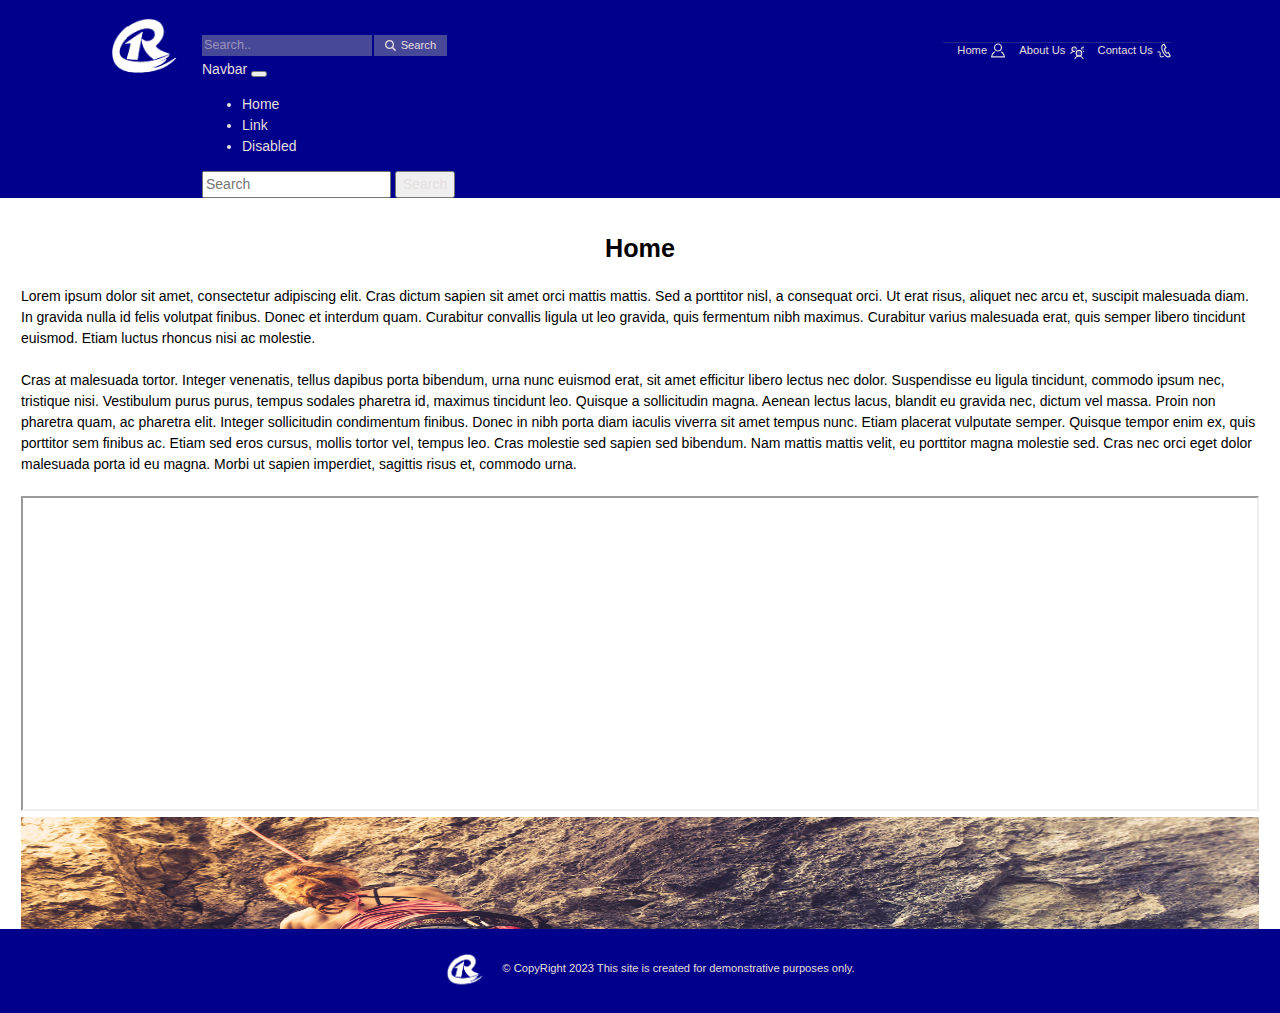
==== index.html @ f997aa20 "first commit." ====
<!DOCTYPE html>
<html lang="en">
  <head>
    <meta charset="UTF-8"/>
    <meta name="viewport" content="width=device-width, initial-scale=1.0"/>
    <meta http-equiv="X-UA-Compatible" content="ie=edge"/>
    <title>WebDemo | Home</title>
    <link rel="stylesheet" href="assets/css/style.css"/>
  </head>
  <body>
        <div id="headerDiv"></div>
        <main id="mainContent" class="pageMain bodySection">
            <h1 class="home__blogTitle">Home</h1>
            <div class="home-test">
            <!-- <picture>
                <img src="assets/images/story-7.jpg" height="400em" width="100%" alt="Woman rock climbing"  />
            </picture> -->
            <div class="post__banner post__banner--video">
                <p>Lorem ipsum dolor sit amet, consectetur adipiscing elit. Cras dictum sapien sit amet orci mattis mattis. Sed a porttitor nisl, a consequat orci. Ut erat risus, aliquet nec arcu et, suscipit malesuada diam. In gravida nulla id felis volutpat finibus. Donec et interdum quam. Curabitur convallis ligula ut leo gravida, quis fermentum nibh maximus. Curabitur varius malesuada erat, quis semper libero tincidunt euismod. Etiam luctus rhoncus nisi ac molestie.</p>
                <br/>                
                <p>Cras at malesuada tortor. Integer venenatis, tellus dapibus porta bibendum, urna nunc euismod erat, sit amet efficitur libero lectus nec dolor. Suspendisse eu ligula tincidunt, commodo ipsum nec, tristique nisi. Vestibulum purus purus, tempus sodales pharetra id, maximus tincidunt leo. Quisque a sollicitudin magna. Aenean lectus lacus, blandit eu gravida nec, dictum vel massa. Proin non pharetra quam, ac pharetra elit. Integer sollicitudin condimentum finibus. Donec in nibh porta diam iaculis viverra sit amet tempus nunc. Etiam placerat vulputate semper. Quisque tempor enim ex, quis porttitor sem finibus ac. Etiam sed eros cursus, mollis tortor vel, tempus leo. Cras molestie sed sapien sed bibendum. Nam mattis mattis velit, eu porttitor magna molestie sed. Cras nec orci eget dolor malesuada porta id eu magna. Morbi ut sapien imperdiet, sagittis risus et, commodo urna.</p>
                <br/>
                <div class="post__bannerVideoContent">
                    <!-- <iframe class="home_video" src="https://www.youtube.com/embed/b2v4brHpdxY" frameborder="0" allow="accelerometer; autoplay; encrypted-media; gyroscope; picture-in-picture" allowfullscreen></iframe> -->
                    <iframe class="home_video" src="https://www.youtube.com/embed/15Z1mtiJnyk" title="YouTube video player"  allow="accelerometer; autoplay; clipboard-write; encrypted-media; gyroscope; picture-in-picture; web-share" allowfullscreen></iframe>
                    
                    <br />
                    <picture>
                        <img src="assets/images/story-7.jpg" height="315" alt="Woman rock climbing"  class="home_image"/>
                    </picture>
                    <br/>
                </div> 
                </div>                   
            </div>            
        </main>
        <div id="footerDiv"></div>
      <script src="https://ajax.googleapis.com/ajax/libs/jquery/2.2.0/jquery.min.js"></script>      
      <script> 
          $(function(){
              $("#headerDiv").load("common/header.html");
              $("#footerDiv").load("common/footer.html");
          });  
      </script>
  </body>
</html>
---- assets/css/style.css ----
/* Box sizing rules */
*,
*::before,
*::after {
  box-sizing: border-box;
}

/* Remove default margin */
body,
h1,
h2,
h3,
h4,
p,
li,
figure,
figcaption,
blockquote,
dl,
dd {
  margin: 0;
}

/* Set core body defaults */
body {
  min-height: 100vh;
  scroll-behavior: smooth;
  text-rendering: optimizeSpeed;
  line-height: 1.5;
}

.bodySection {
  height: calc(100vh - 169px) !important;
  overflow: auto;
}

/* Make images easier to work with */
img {
  max-width: 100%;
  display: block;
}

/* Inherit fonts for inputs and buttons */
input,
button,
textarea,
select {
  font: inherit;
}

/* Hide Number Arrows Chrome, Safari, Edge, Opera */
input::-webkit-outer-spin-button,
input::-webkit-inner-spin-button {
  -webkit-appearance: none;
  margin: 0;
}

/* Hide Number Arrows Firefox */
input[type="number"] {
  -moz-appearance: textfield;
}

body {
  font-family: Arial, Helvetica, sans-serif;
  font-size: 0.875em;
  /* --pageLinkColor: #b15f02;
      --pageOutlineColor: #b15f02; */
        --pageHeadFootBackgroundColor: #00008c;
        --pageHeadFootForegroundColor: #e6dfdf;
        --pageHeadFootSeparatorColor: rgba(136, 136, 136, 0.9);
}

h1,
h2,
h3,
h4,
h5,
h6 {
  line-height: 1;
}

a {
  text-decoration: none;
}

a:hover,
button:hover {
  text-decoration: underline;
}

.container {
  padding-left: 1em;
  padding-right: 1em;
  margin: 0 auto;
  max-width: 1100px;
}

/*
**
** Page header
*****************************************************************/
.pageHead {
  background: var(--pageHeadFootBackgroundColor);
  color: var(--pageHeadFootForegroundColor);
  padding: 0.75em 0 0;
  --pageHeadBoxBackgroundColor: #484898;
  --pageHeadBoxForegroundColor: #e6dfdf;
}

.pageHead a,
.pageHead button {
  color: currentColor;
  cursor: pointer;
}

.pageHead__container {
  align-items: flex-start;
  display: flex;
}

.pageHead__logo {
  min-width: 5.5em;
  width: 5.5em;
}

.visuallyHidden {
  border: 0 !important;
  clip: rect(1px, 1px, 1px, 1px);
  height: 1px !important;
  overflow: hidden;
  padding: 0 !important;
  position: absolute !important;
  width: 1px !important;
}

/* .pageHead__logo img {
    opacity: 0.4;
  } */

.pageHead__content {
  align-items: center;
  display: flex;
  flex-wrap: wrap;
  padding-left: 1.5em;
  width: 100%;
  padding-top: 1.5em;
}

/*
**
** Page header search form
*****************************************************************/
.pageHead__search {
  display: flex;
}

input[type="search"].pageHead__searchField {
  appearance: none;
  background-color: var(--pageHeadBoxBackgroundColor);
  border: 0;
  color: var(--pageHeadBoxForegroundColor);
  font-size: 90%;
  position: relative;
  width: 13.5em;
}

input[type="search"].pageHead__searchField::placeholder {
  color: var(--pageHeadBoxForegroundColor);
  opacity: 0.5;
}

button.pageHead__searchButton {
  align-items: center;
  background-color: var(--pageHeadBoxBackgroundColor);
  border: 0;
  color: var(--pageHeadBoxForegroundColor);
  display: flex;
  font-size: 80%;
  margin-left: 2px;
  padding: 0 1em;
  position: relative;
}

img.pageHead__searchButton {
  margin-left: 2px;
}

.pageHead__searchIcon {
  fill: currentColor;
  margin-right: 0.375em;
  width: 1em;
}

/*
**
** Page header navigation
*****************************************************************/
.pageHead__nav1 {
  margin-top: 0.75em;
  position: relative;
  /* margin-left: 31em;   */
  z-index: 1000;
}

.pageHead__nav1::before {
  background-color: var(--pageHeadFootSeparatorColor);
  content: "";
  display: block;
  height: 1px;
  left: 0;
  opacity: 0.3;
  position: absolute;
  right: 0;
  top: 0;
}

.pageHead__nav1List {
  line-height: 2.25;
  list-style: none;
  margin: 0;
  padding: 0;
}

/* Primary */
.pageHead__nav1List--primary {
  display: flex;
  justify-content: space-between;
}

.pageHead__nav1Item--primary {
  position: relative;
  padding: 0.75em 0;
}

.pageHead__nav1Link--primary {
  font-size: 1.15em;
}



/*
**
** Page header utilities
*****************************************************************/
.pageHead__utilities {
  display: flex;
  font-size: 80%;
  list-style: none;
  margin: 0 0 0 auto;
  padding: 0;
}

.pageHead__utilitiesLink {
  display: inline-flex;
  margin-left: 1.25em;
}

.pageHead__utilitiesIcon {
  fill: currentColor;
  margin-left: 0.375em;
  width: 1.25em;
}

/*
**
** Page footer
*****************************************************************/
.pageFoot {
  background: var(--pageHeadFootBackgroundColor);
  color: var(--pageHeadFootForegroundColor);
  padding: 1em 0;
}

.footContent {
  display: flex;
  justify-content: center;
  align-items: center;
}

.pageFoot__pluralsightLogo {
  margin: 0 auto;
  width: 3em;
}

.pageFoot__pluralsightMessage {
  font-size: 80%;
  margin: 0;
  padding: 1.5em 0 2em;
}


/*
**
** Home blog
*****************************************************************/
.home__blogTitle {
  font-size: 180%;
  font-weight: bold;
  line-height: 1;
  margin: 1.5em 0 1em;
  padding: 0;
  text-align: center;
}

.home__blogList {
  display: flex;
  justify-content: space-between;
  list-style: none;
  margin: 0;
  padding: 0;
}

.home__blogImageContainer {
  height: 0;
  padding-top: 56%;
  position: relative;
}

.home__blogImage {
  height: 100%;
  left: 0;
  object-fit: cover;
  position: absolute;
  top: 0;
  width: 100%;
}

.home__blogItem {
  background: #eee;
  width: calc(33.334% - 0.6667em);
  --pageLinkColor: #a25702;
}

.home__blogContent {
  padding: 1em;
}

.home__blogPostTitle {
  font-size: 150%;
  line-height: 1.25;
  margin-bottom: 0.375em;
}

.home__blogFooter {
  border-top: solid 1px #ccc;
  margin-top: 1em;
  padding-top: 0.75em;
}

.home__blogButton {
  color: var(--pageLinkColor);
  font-weight: bold;
  text-decoration: none;
}

.home__blogButton::before {
  content: "Read More";
}

.home-test {
  display: block;
  width: 100%;
  padding: 0 1.5em;
}

.home_image {
  display: inline-block;
  width: 100%;
}

.home_video {
  display: inline-block;
  width: 100%;
  height: 315px;
}

/*
**
** Page main
*****************************************************************/
.pageMain__container {
  display: flex;
  flex-wrap: wrap;
  padding: 1em;
}

.pageMain__content {
  flex: 1;
  margin-left: 1em;
  order: 1;
}

.pageMain__content--sidebarRight {
  margin-left: 0;
  margin-right: 1em;
}

@media (max-width: 58em) {
  .pageMain__content {
    margin-left: 0;
  }
}
.page__title {
  font-size: 300%;
  margin: 0.75em 0 0.5em;
}

/*
**
** Locations
****************************************************************/
.locations {
  display: flex;
  justify-content: space-between;
}

.locations a {
  color: var(--pageLinkColor);
  text-decoration: none;
}

.locations__info,
.locations__map {
  width: calc(50% - 0.5em);
}

.locations__info {
  border: solid 1px #ddd;
  padding: 1em;
}

.locations__details {
  margin: 2.75em 0 0;
}

.locations__header {
  font-size: 80%;
  margin-bottom: 1.75em;
  text-transform: uppercase;
}

.locations__list {
  list-style: none;
  margin: 0;
  padding: 0;
}

.locations__item {
  display: flex;
  margin-bottom: 0.75em;
}

.locations__item--address {
  align-items: flex-start;
}

.location__Icon {
  margin-right: 1em;
  width: 1.25em;
}

.locations__hours {
  display: flex;
  flex-wrap: wrap;
  line-height: 2;
}

.locations__day {
  width: 8em;
}

.locations__time {
  width: calc(100% - 8em);
}

.locations__map {
  border: solid 1px #ddd;
}

/*
**
** Account group
*****************************************************************/
.account__group {
  border: none;
  display: flex;
  flex-wrap: wrap;
  margin-bottom: 2em;
  padding: 0;
}

.account__groupTitle {
  border-bottom: solid 1px #ddd;
  font-size: 170%;
  font-weight: bold;
  margin-bottom: 0.75em;
  padding: 0 0 0.25em;
  width: 100%;
}

/*
**
** Account item
*****************************************************************/
.account__item {
  display: flex;
  margin-bottom: 1.25em;
  width: 100%;
}

.account__itemContent {
  flex: 1;
  position: relative;
}

.account__label {
  display: block;
  font-size: 100%;
  margin-bottom: 0.375em;
}

.account__required {
  color: #db0000;
  font-size: 125%;
}

.account__textbox {
  width: 100%;
}

.account__itemNote {
  background: #eee;
  display: block;
  font-size: 80%;
  padding: 1em;
}

.account__itemContent--phone,
.account__itemContent--postalCode {
  max-width: 25%;
  min-width: 25%;
}

.account__itemContent--firstName,
.account__itemContent--lastName,
.account__itemContent--city,
.account__itemContent--state,
.account__itemContent--country,
.account__itemContent--email,
.account__itemContent--password {
  max-width: 50%;
  min-width: 50%;
}

.account__itemContent--street {
  max-width: 75%;
  min-width: 75%;
}

/*
**
** Account
*****************************************************************/
.account__container {
  border-bottom: solid 1px #ddd;
  padding-bottom: 0;
}

.account__content {
  padding: 0 0 3em 1.5em;
}

.account__form {
  padding-top: 1em;
}

.account__button {
  background: #00008c;
  border: 0;
  color: white;
  cursor: pointer;
  font-size: 115%;
  padding: 0.75em 1.5em;
}

a.account__button {
  background: #00008c;
  color: white;
  text-decoration: none;
}

.account__button--disabled,
button.account__button--disabled {
  cursor: default;
  opacity: 0.1;
}

.account__button--disabled:hover,
button.account__button--disabled:hover {
  text-decoration: none;
}

.page__note {
  background: #eee;
  font-size: 120%;
  margin-bottom: 1em;
  padding: 0.5em;
  width: 100%;
}

.page__note--success {
  color: green;
  background: rgba(0, 128, 0, 0.1);
}

.account__textbox {
  width: 100%;
}

/*
**
** Account group
*****************************************************************/
.account__group {
  border: none;
  display: flex;
  flex-wrap: wrap;
  margin-bottom: 2em;
  padding: 0;
}

.account__groupTitle {
  border-bottom: solid 1px #ddd;
  font-size: 170%;
  font-weight: bold;
  margin-bottom: 0.75em;
  padding: 0 0 0.25em;
  width: 100%;
}

/*
**
** Account item
*****************************************************************/
.account__item {
  display: flex;
  margin-bottom: 1.25em;
  width: 100%;
}

.account__itemContent {
  flex: 1;
  position: relative;
}

.account__label {
  display: block;
  font-size: 100%;
  margin-bottom: 0.375em;
}

.account__required {
  color: #db0000;
  font-size: 125%;
}

.account__textbox {
  width: 100%;
}

.account__itemNote {
  background: #eee;
  display: block;
  font-size: 80%;
  padding: 1em;
}

.account__itemContent--phone,
.account__itemContent--postalCode {
  max-width: 25%;
  min-width: 25%;
}

.account__itemContent--firstName,
.account__itemContent--lastName,
.account__itemContent--city,
.account__itemContent--state,
.account__itemContent--country,
.account__itemContent--email,
.account__itemContent--password {
  max-width: 50%;
  min-width: 50%;
}

.account__itemContent--street {
  max-width: 75%;
  min-width: 75%;
}

/*
**
** Account item
*****************************************************************/
.account__validation {
  display: block;
  font-size: 80%;
  position: absolute;
  right: 0;
  top: 2em;
  transform: translateX(calc(100% + 1em));
}

.account__validationIcon {
  fill: currentColor;
  width: 2em;
}

.account__validationMessage {
  display: block;
  line-height: 1;
}

@media only screen and (min-width: 320px) and (max-width: 480px) {

  .locations__info,
  .locations__map {
    width: calc(100% - 0.5em) !important;
  }
}

@media only screen and (min-width: 481px) and (max-width: 768px) {
  .pageHead__nav1 {
    margin-left: 10rem;
  }
  .locations__info,
  .locations__map {
    width: calc(100% - 0.5em) !important;
  }
}

@media only screen and (min-width: 769px) and (max-width: 1023px) {
  .pageHead__nav1 {
    margin-left: 28rem;
  }
}

@media only screen and (min-width: 1024px) and (max-width: 1200px) {
  .pageHead__nav1 {
    margin-left: 30rem;
  }
}

@media only screen and (min-width: 1201px) {
  .pageHead__nav1 {
    margin-left: 31rem;
  }
}
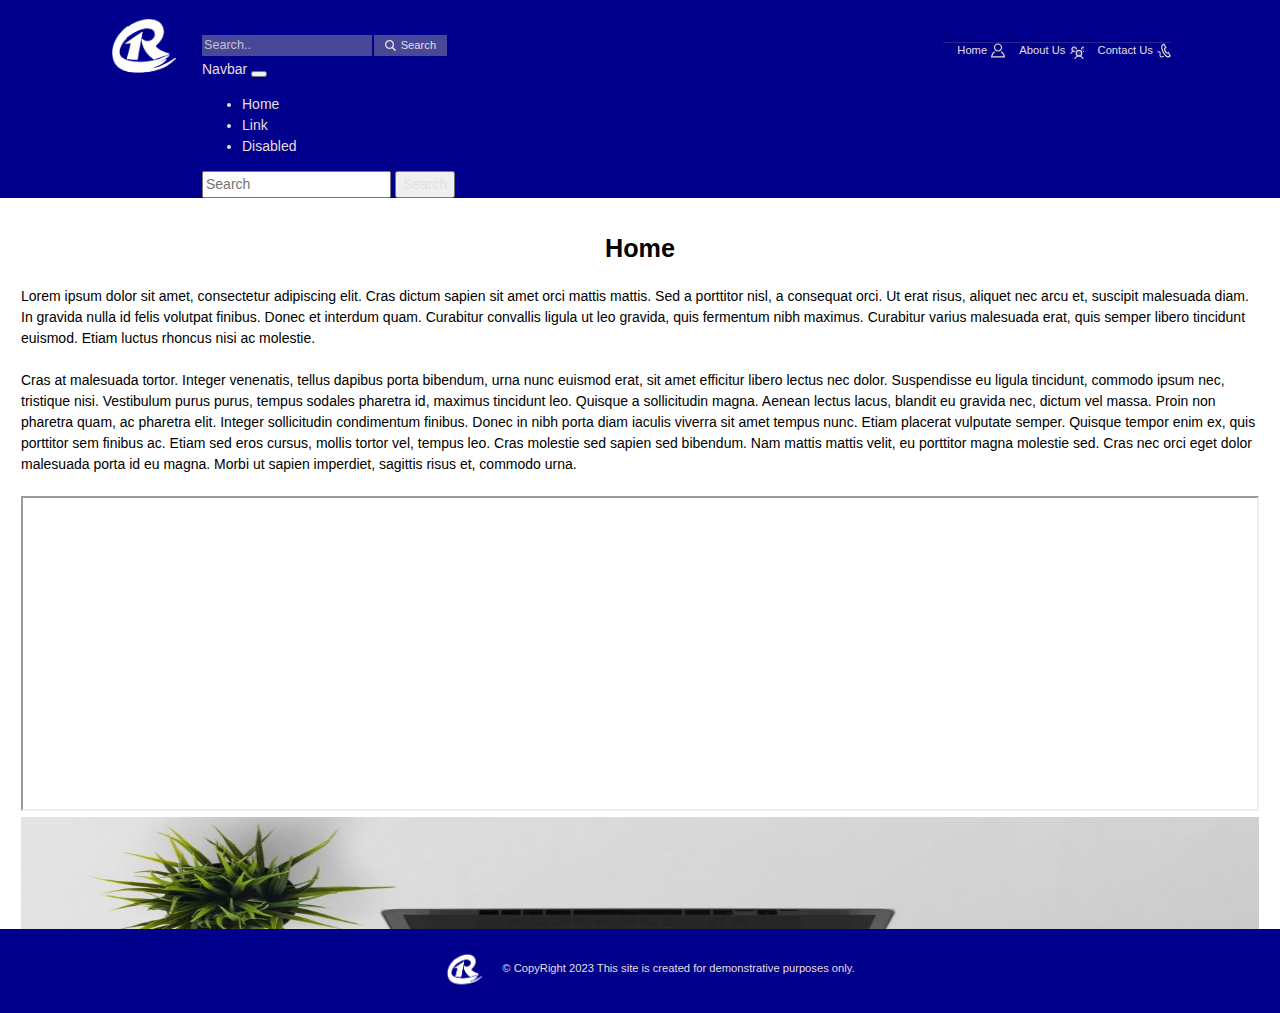
==== commit acd3ed4c: "deleted unwanted files and modifies css files" ====
--- a/index.html
+++ b/index.html
@@ -26,7 +26,7 @@
                     
                     <br />
                     <picture>
-                        <img src="assets/images/story-7.jpg" height="315" alt="Woman rock climbing"  class="home_image"/>
+                        <img src="assets/images/story-7.jpg" height="400" alt="Woman rock climbing"  class="home_image"/>
                     </picture>
                     <br/>
                 </div> 
--- a/assets/css/style.css
+++ b/assets/css/style.css
@@ -166,7 +166,7 @@
 
 input[type="search"].pageHead__searchField::placeholder {
   color: var(--pageHeadBoxForegroundColor);
-  opacity: 0.5;
+  opacity: 0.8;
 }
 
 button.pageHead__searchButton {
@@ -236,8 +236,6 @@
   font-size: 1.15em;
 }
 
-
-
 /*
 **
 ** Page header utilities
@@ -277,12 +275,12 @@
   align-items: center;
 }
 
-.pageFoot__pluralsightLogo {
+.pageFoot__Logo {
   margin: 0 auto;
   width: 3em;
 }
 
-.pageFoot__pluralsightMessage {
+.pageFoot__Message {
   font-size: 80%;
   margin: 0;
   padding: 1.5em 0 2em;
@@ -421,7 +419,7 @@
 
 .locations__info,
 .locations__map {
-  width: calc(50% - 0.5em);
+  width: calc(100% - 1.5em);
 }
 
 .locations__info {
@@ -475,6 +473,136 @@
 
 .locations__map {
   border: solid 1px #ddd;
+}
+
+/*
+**
+** Account group
+*****************************************************************/
+.account__group {
+  border: none;
+  display: flex;
+  flex-wrap: wrap;
+  margin-bottom: 2em;
+  padding: 0;
+}
+
+.account__groupTitle {
+  border-bottom: solid 1px #ddd;
+  font-size: 170%;
+  font-weight: bold;
+  margin-bottom: 0.75em;
+  padding: 0 0 0.25em;
+  width: 100%;
+}
+
+/*
+**
+** Account item
+*****************************************************************/
+.account__item {
+  display: flex;
+  margin-bottom: 1.25em;
+  width: 100%;
+}
+
+.account__itemContent {
+  flex: 1;
+  position: relative;
+}
+
+.account__label {
+  display: block;
+  font-size: 100%;
+  margin-bottom: 0.375em;
+}
+
+.account__required {
+  color: #db0000;
+  font-size: 125%;
+}
+
+.account__textbox {
+  width: 100%;
+}
+
+.account__itemNote {
+  background: #eee;
+  display: block;
+  font-size: 80%;
+  padding: 1em;
+}
+
+.account__itemContent--phone {
+  max-width: 25%;
+  min-width: 25%;
+}
+
+.account__itemContent--firstName,
+.account__itemContent--lastName,
+.account__itemContent--email {
+  max-width: 50%;
+  min-width: 50%;
+}
+
+/*
+**
+** Account
+*****************************************************************/
+.account__container {
+  border-bottom: solid 1px #ddd;
+  padding-bottom: 0;
+}
+
+.account__content {
+  padding: 0 0 3em 1.5em;
+}
+
+.account__form {
+  padding-top: 1em;
+}
+
+.account__button {
+  background: #00008c;
+  border: 0;
+  color: white;
+  cursor: pointer;
+  font-size: 115%;
+  padding: 0.75em 1.5em;
+}
+
+a.account__button {
+  background: #00008c;
+  color: white;
+  text-decoration: none;
+}
+
+.account__button--disabled,
+button.account__button--disabled {
+  cursor: default;
+  opacity: 0.1;
+}
+
+.account__button--disabled:hover,
+button.account__button--disabled:hover {
+  text-decoration: none;
+}
+
+.page__note {
+  background: #eee;
+  font-size: 120%;
+  margin-bottom: 1em;
+  padding: 0.5em;
+  width: 100%;
+}
+
+.page__note--success {
+  color: green;
+  background: rgba(0, 128, 0, 0.1);
+}
+
+.account__textbox {
+  width: 100%;
 }
 
 /*
@@ -559,146 +687,6 @@
 
 /*
 **
-** Account
-*****************************************************************/
-.account__container {
-  border-bottom: solid 1px #ddd;
-  padding-bottom: 0;
-}
-
-.account__content {
-  padding: 0 0 3em 1.5em;
-}
-
-.account__form {
-  padding-top: 1em;
-}
-
-.account__button {
-  background: #00008c;
-  border: 0;
-  color: white;
-  cursor: pointer;
-  font-size: 115%;
-  padding: 0.75em 1.5em;
-}
-
-a.account__button {
-  background: #00008c;
-  color: white;
-  text-decoration: none;
-}
-
-.account__button--disabled,
-button.account__button--disabled {
-  cursor: default;
-  opacity: 0.1;
-}
-
-.account__button--disabled:hover,
-button.account__button--disabled:hover {
-  text-decoration: none;
-}
-
-.page__note {
-  background: #eee;
-  font-size: 120%;
-  margin-bottom: 1em;
-  padding: 0.5em;
-  width: 100%;
-}
-
-.page__note--success {
-  color: green;
-  background: rgba(0, 128, 0, 0.1);
-}
-
-.account__textbox {
-  width: 100%;
-}
-
-/*
-**
-** Account group
-*****************************************************************/
-.account__group {
-  border: none;
-  display: flex;
-  flex-wrap: wrap;
-  margin-bottom: 2em;
-  padding: 0;
-}
-
-.account__groupTitle {
-  border-bottom: solid 1px #ddd;
-  font-size: 170%;
-  font-weight: bold;
-  margin-bottom: 0.75em;
-  padding: 0 0 0.25em;
-  width: 100%;
-}
-
-/*
-**
-** Account item
-*****************************************************************/
-.account__item {
-  display: flex;
-  margin-bottom: 1.25em;
-  width: 100%;
-}
-
-.account__itemContent {
-  flex: 1;
-  position: relative;
-}
-
-.account__label {
-  display: block;
-  font-size: 100%;
-  margin-bottom: 0.375em;
-}
-
-.account__required {
-  color: #db0000;
-  font-size: 125%;
-}
-
-.account__textbox {
-  width: 100%;
-}
-
-.account__itemNote {
-  background: #eee;
-  display: block;
-  font-size: 80%;
-  padding: 1em;
-}
-
-.account__itemContent--phone,
-.account__itemContent--postalCode {
-  max-width: 25%;
-  min-width: 25%;
-}
-
-.account__itemContent--firstName,
-.account__itemContent--lastName,
-.account__itemContent--city,
-.account__itemContent--state,
-.account__itemContent--country,
-.account__itemContent--email,
-.account__itemContent--password {
-  max-width: 50%;
-  min-width: 50%;
-}
-
-.account__itemContent--street {
-  max-width: 75%;
-  min-width: 75%;
-}
-
-/*
-**
 ** Account item
 *****************************************************************/
 .account__validation {
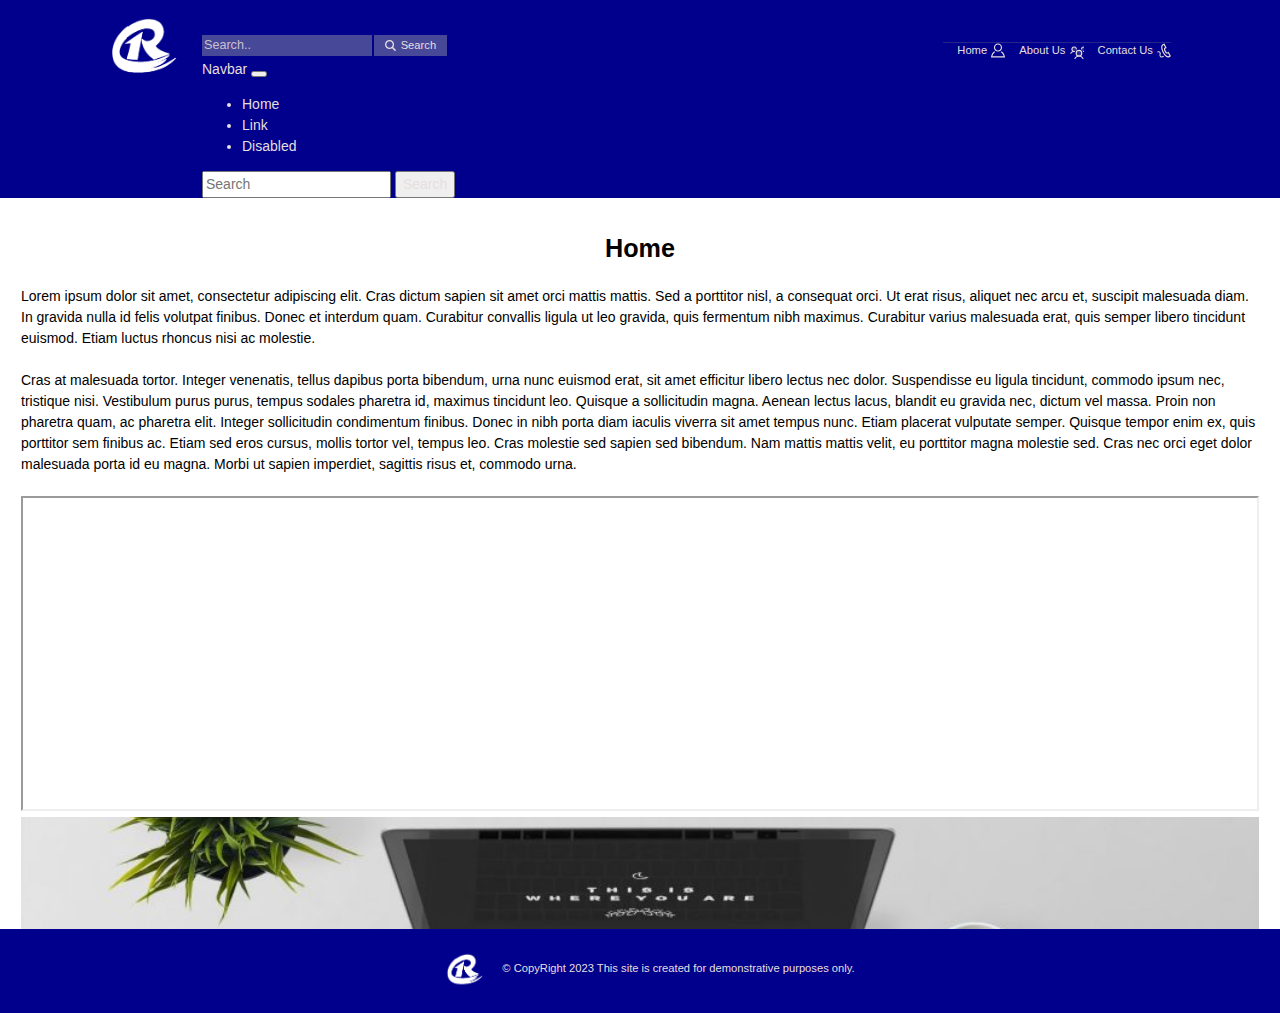
==== commit b360082b: "css minifyed" ====
--- a/index.html
+++ b/index.html
@@ -5,28 +5,23 @@
     <meta name="viewport" content="width=device-width, initial-scale=1.0"/>
     <meta http-equiv="X-UA-Compatible" content="ie=edge"/>
     <title>WebDemo | Home</title>
-    <link rel="stylesheet" href="assets/css/style.css"/>
+    <link rel="stylesheet" href="assets/css/style.min.css"/>
   </head>
   <body>
         <div id="headerDiv"></div>
         <main id="mainContent" class="pageMain bodySection">
             <h1 class="home__blogTitle">Home</h1>
-            <div class="home-test">
-            <!-- <picture>
-                <img src="assets/images/story-7.jpg" height="400em" width="100%" alt="Woman rock climbing"  />
-            </picture> -->
-            <div class="post__banner post__banner--video">
+            <div class="home-main">
+            <div>
                 <p>Lorem ipsum dolor sit amet, consectetur adipiscing elit. Cras dictum sapien sit amet orci mattis mattis. Sed a porttitor nisl, a consequat orci. Ut erat risus, aliquet nec arcu et, suscipit malesuada diam. In gravida nulla id felis volutpat finibus. Donec et interdum quam. Curabitur convallis ligula ut leo gravida, quis fermentum nibh maximus. Curabitur varius malesuada erat, quis semper libero tincidunt euismod. Etiam luctus rhoncus nisi ac molestie.</p>
                 <br/>                
                 <p>Cras at malesuada tortor. Integer venenatis, tellus dapibus porta bibendum, urna nunc euismod erat, sit amet efficitur libero lectus nec dolor. Suspendisse eu ligula tincidunt, commodo ipsum nec, tristique nisi. Vestibulum purus purus, tempus sodales pharetra id, maximus tincidunt leo. Quisque a sollicitudin magna. Aenean lectus lacus, blandit eu gravida nec, dictum vel massa. Proin non pharetra quam, ac pharetra elit. Integer sollicitudin condimentum finibus. Donec in nibh porta diam iaculis viverra sit amet tempus nunc. Etiam placerat vulputate semper. Quisque tempor enim ex, quis porttitor sem finibus ac. Etiam sed eros cursus, mollis tortor vel, tempus leo. Cras molestie sed sapien sed bibendum. Nam mattis mattis velit, eu porttitor magna molestie sed. Cras nec orci eget dolor malesuada porta id eu magna. Morbi ut sapien imperdiet, sagittis risus et, commodo urna.</p>
                 <br/>
-                <div class="post__bannerVideoContent">
-                    <!-- <iframe class="home_video" src="https://www.youtube.com/embed/b2v4brHpdxY" frameborder="0" allow="accelerometer; autoplay; encrypted-media; gyroscope; picture-in-picture" allowfullscreen></iframe> -->
-                    <iframe class="home_video" src="https://www.youtube.com/embed/15Z1mtiJnyk" title="YouTube video player"  allow="accelerometer; autoplay; clipboard-write; encrypted-media; gyroscope; picture-in-picture; web-share" allowfullscreen></iframe>
-                    
+                <div>
+                    <iframe class="home_video" src="https://www.youtube.com/embed/15Z1mtiJnyk" title="YouTube video player"  allow="accelerometer; autoplay; clipboard-write; encrypted-media; gyroscope; picture-in-picture; web-share" allowfullscreen></iframe>                    
                     <br />
                     <picture>
-                        <img src="assets/images/story-7.jpg" height="400" alt="Woman rock climbing"  class="home_image"/>
+                        <img src="assets/images/story-7.jpg" height="400" alt="laptop with coffee"  class="home_image"/>
                     </picture>
                     <br/>
                 </div> 
@@ -34,7 +29,8 @@
             </div>            
         </main>
         <div id="footerDiv"></div>
-      <script src="https://ajax.googleapis.com/ajax/libs/jquery/2.2.0/jquery.min.js"></script>      
+      <script src="https://ajax.googleapis.com/ajax/libs/jquery/2.2.0/jquery.min.js"></script>    
+      <script src="./assets/js/script.js"></script>   
       <script> 
           $(function(){
               $("#headerDiv").load("common/header.html");
--- a/assets/css/style.min.css
+++ b/assets/css/style.min.css
@@ -0,0 +1 @@
+.pageFoot,.pageHead{background:var(--pageHeadFootBackgroundColor);color:var(--pageHeadFootForegroundColor)}*,::after,::before{box-sizing:border-box}blockquote,body,dd,dl,figcaption,figure,h1,h2,h3,h4,li,p{margin:0}body{min-height:100vh;scroll-behavior:smooth;text-rendering:optimizeSpeed;line-height:1.5}.bodySection{height:calc(100vh - 169px)!important;overflow:auto}img{max-width:100%;display:block}button,input,select,textarea{font:inherit}input::-webkit-inner-spin-button,input::-webkit-outer-spin-button{-webkit-appearance:none;margin:0}input[type=number]{-moz-appearance:textfield}body{font-family:Arial,Helvetica,sans-serif;font-size:.875em;--pageHeadFootBackgroundColor:#00008c;--pageHeadFootForegroundColor:#e6dfdf;--pageHeadFootSeparatorColor:rgba(136, 136, 136, 0.9)}h1,h2,h3,h4,h5,h6{line-height:1}a{text-decoration:none}a:hover,button:hover{text-decoration:underline}.contact a,.feedback__button--disabled:hover,a.feedback__button,button.feedback__button--disabled:hover{text-decoration:none}.container{padding-left:1em;padding-right:1em;margin:0 auto;max-width:1100px}.pageHead{padding:.75em 0 0;--pageHeadBoxBackgroundColor:#484898;--pageHeadBoxForegroundColor:#e6dfdf}.pageHead a,.pageHead button{color:currentColor;cursor:pointer}button.pageHead__searchButton,input[type=search].pageHead__searchField{background-color:var(--pageHeadBoxBackgroundColor);border:0;color:var(--pageHeadBoxForegroundColor)}.pageHead__container{align-items:flex-start;display:flex}.pageHead__logo{min-width:5.5em;width:5.5em}.visuallyHidden{border:0!important;clip:rect(1px,1px,1px,1px);height:1px!important;overflow:hidden;padding:0!important;position:absolute!important;width:1px!important}.contact__info,.contact__map{border:1px solid #ddd}.pageHead__content{align-items:center;display:flex;flex-wrap:wrap;padding-left:1.5em;width:100%;padding-top:1.5em}.pageHead__search{display:flex}input[type=search].pageHead__searchField{appearance:none;font-size:90%;position:relative;width:13.5em}input[type=search].pageHead__searchField::placeholder{color:var(--pageHeadBoxForegroundColor);opacity:.8}button.pageHead__searchButton{align-items:center;display:flex;font-size:80%;margin-left:2px;padding:0 1em;position:relative}img.pageHead__searchButton{margin-left:2px}.pageHead__searchIcon{fill:currentColor;margin-right:.375em;width:1em}.pageHead__nav1{margin-top:.75em;position:relative;z-index:1000}.pageHead__nav1::before{background-color:var(--pageHeadFootSeparatorColor);content:"";display:block;height:1px;left:0;opacity:.3;position:absolute;right:0;top:0}.pageHead__nav1List{line-height:2.25;list-style:none;margin:0;padding:0}.contact,.pageHead__nav1List--primary{display:flex;justify-content:space-between}.pageHead__nav1Item--primary{position:relative;padding:.75em 0}.pageHead__nav1Link--primary{font-size:1.15em}.pageHead__utilities{display:flex;font-size:80%;list-style:none;margin:0 0 0 auto;padding:0}.pageHead__utilitiesLink{display:inline-flex;margin-left:1.25em}.pageHead__utilitiesIcon{fill:currentColor;margin-left:.375em;width:1.25em}.pageFoot{padding:1em 0}.footContent{display:flex;justify-content:center;align-items:center}.pageFoot__Logo{margin:0 auto;width:3em}.pageFoot__Message{font-size:80%;margin:0;padding:1.5em 0 2em}.about__blogTitle,.home__blogTitle{font-size:180%;font-weight:700;line-height:1;margin:1.5em 0 1em;padding:0;text-align:center}.about-main,.home-main{display:block;width:100%;padding:0 1.5em}.home_image,.home_video{display:inline-block;width:100%;object-fit:cover}.home_video{height:315px}.pageMain__container{display:flex;flex-wrap:wrap;padding:1em}.pageMain__content{flex:1;margin-left:1em;order:1}.pageMain__content--sidebarRight{margin-left:0;margin-right:1em}@media (max-width:58em){.pageMain__content{margin-left:0}}.page__title{font-size:300%;margin:.75em 0 .5em}.contact a{color:var(--pageLinkColor)}.contact__info,.contact__map{width:calc(100% - 1.5em)}.contact__info{padding:1em}.contact__details{margin:2.75em 0 0}.contact__header{font-size:80%;margin-bottom:1.75em;text-transform:uppercase}.contact__list{list-style:none;margin:0;padding:0}.contact__item{display:flex;margin-bottom:.75em}.contact__item--address{align-items:flex-start}.contact__Icon{margin-right:1em;width:1.25em}.contact__hours{display:flex;flex-wrap:wrap;line-height:2}.contact__day{width:8em}.contact__time{width:calc(100% - 8em)}.feedback__group{border:none;display:flex;flex-wrap:wrap;margin-bottom:2em;padding:0}.feedback__groupTitle{border-bottom:1px solid #ddd;font-size:170%;font-weight:700;margin-bottom:.75em;padding:0 0 .25em;width:100%}.feedback__item{display:flex;margin-bottom:1.25em;width:100%}.feedback__itemContent{flex:1;position:relative}.feedback__label{display:block;font-size:100%;margin-bottom:.375em}.feedback__required{color:#db0000;font-size:125%}.feedback__textbox{width:100%}.feedback__itemNote{background:#eee;display:block;font-size:80%;padding:1em}.feedback__itemContent--email,.feedback__itemContent--firstName,.feedback__itemContent--lastName,.feedback__itemContent--phone{max-width:60%;min-width:60%}.feedback__container{border-bottom:1px solid #ddd;padding-bottom:0}.feedback__content{padding:0 0 3em 1.5em}.feedback__form{padding-top:1em}.feedback__button{background:#00008c;border:0;color:#fff;cursor:pointer;font-size:115%;padding:.75em 1.5em}a.feedback__button{background:#00008c;color:#fff}.feedback__button--disabled,button.feedback__button--disabled{cursor:default;opacity:.1}.page__note{background:#ecf1f4;font-size:120%;margin-bottom:1em;padding:.5em;width:100%}@media only screen and (min-width:320px) and (max-width:480px){.contact__info,.contact__map{width:calc(100% - .5em)!important}}@media only screen and (min-width:481px) and (max-width:768px){.pageHead__nav1{margin-left:10rem}.contact__info,.contact__map{width:calc(100% - .5em)!important}}@media only screen and (min-width:769px) and (max-width:1023px){.pageHead__nav1{margin-left:28rem}}@media only screen and (min-width:1024px) and (max-width:1200px){.pageHead__nav1{margin-left:30rem}}@media only screen and (min-width:1201px){.pageHead__nav1{margin-left:31rem}}